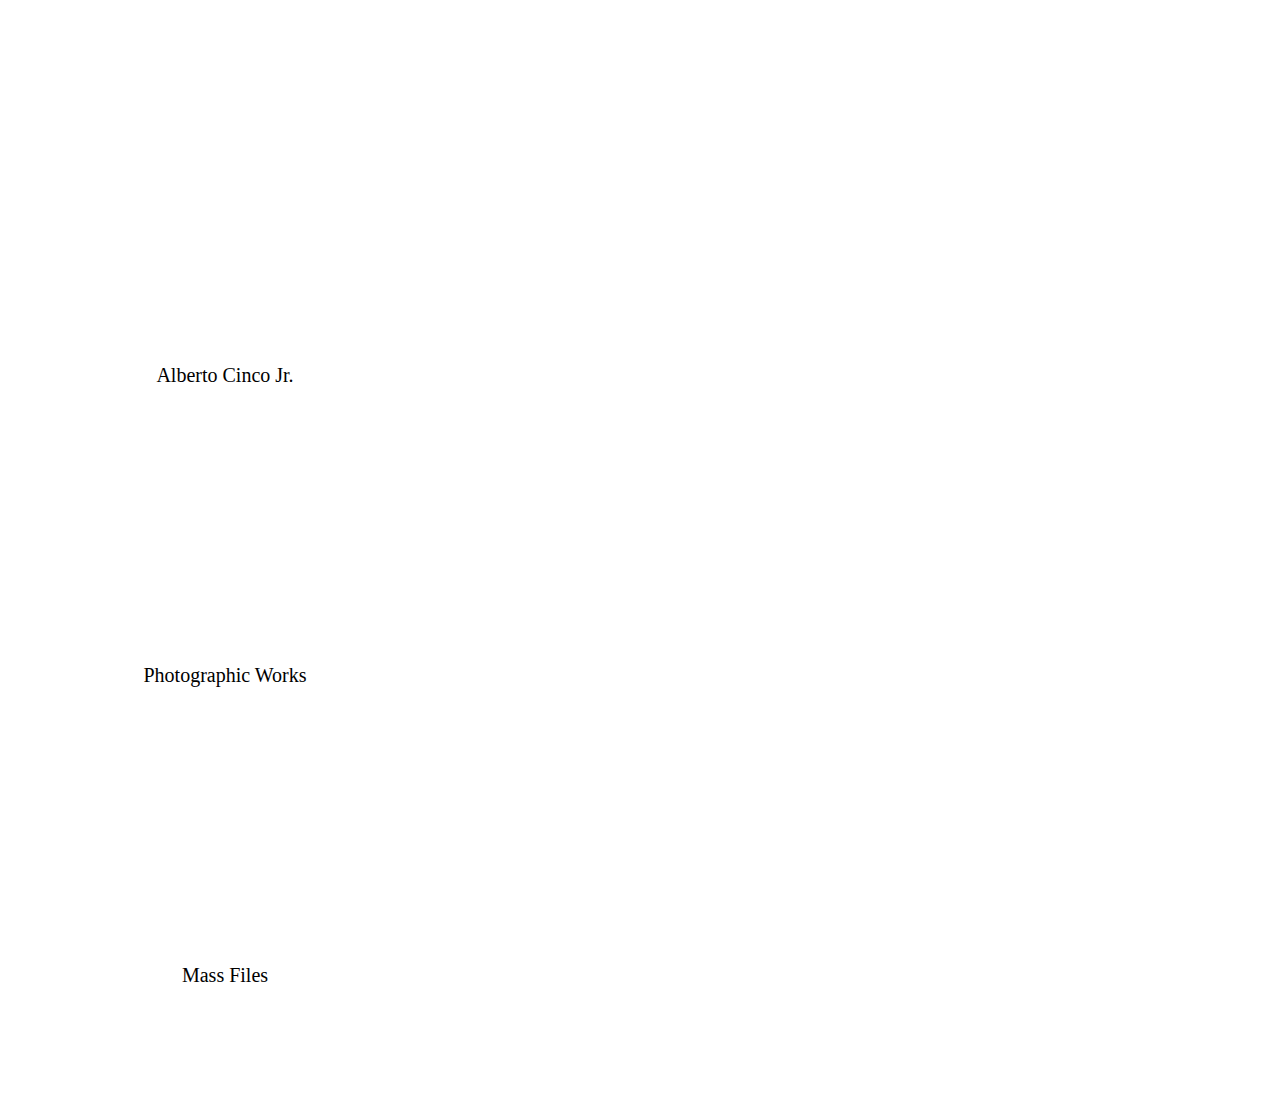
==== index.html @ 18010a96 "Add files via upload" ====
<!DOCTYPE html>
<html lang="ko">
	<head>
		<title>디자인 분석 웹페이지</title>
		<meta charset="UTF-8">
		<mate name="viewport" content="width=device-width,initial-scale=1.0">
		<mate name="keywords" content="디자인,분석">
		<meta name="description" content="디자인을 분석하는 웹페이지입니다.">
		<link rel="stylesheet" href="style.css">
	</head>
	<body>
		<div class="container">
		<header>
			<h1>디자인 웹사이트</h1>
				<ul>
					<a href="website2.html"><li>Home</li></a>
					<a href="web1.html"><li>Web1</li></a>
					<a href="web2.html"><li>Web2</li></a>
					<a href="web3.html"><li>Web3</li></a>
				</ul>
		</header>
		<nav>
			<ul>
				<a href="https://albertocinco.com/"><li class="c1">Alberto Cinco Jr.</li></a>
				<a href="http://photographic-works.studiospehr.com/"><li class="c2">Photographic Works</li></a>
				<a href="https://massfiles.net/"><li class="c3">Mass Files</li></a>
			</ul>
		<article>
			<h2>웹사이트</h2>
		</article>
			
	</body>

</html>
---- style.css ----
*{
	padding: 0;
	margin: 0;
}
.container{
	max-width: 700px;
	margin: auto;
	box-sizing: border-box;
	height: 100vh;
	display: flex;
	flex-direction: column;
	align-items: center;
}
header{
	display: flex;
	justify-content: space-between;
	width: 100%;
	align-items: center;
	padding: 20px;
}

header>ul{
	display: flex;
}
header>ul>a{
	list-style-type: none;
	margin-left: 1.5rem;
	font-size: 20px;
	color: white;
}
a{
	text-decoration: none;
}
header>ul>a:first-child{
	border-bottom: 5px solid white;
}
header>ul>a:hover{
	border-bottom: 5px solid white;
}
h1,h2,p{
	color: white;
}
body{
	background-image: url("img/sky.jpg");
	background-repeat: no-repeat;
	background-attachment: fixed;
	background-position: center;
	background-size: 100vw auto;
}
img{
	padding: 25px;
}
h2{
	text-align: center;
	padding: 30px;
	font-size: 27px;
	letter-spacing: 5.5px;
}
h1{
	font-size: 35px;
}
section>p{
	line-height: 1.7;
	word-break: keep-all;
	text-align: center;
	letter-spacing: 0.8px;
	font-size: 17px;
	border: 1px solid white;
	padding: 16px;
}
article{
	padding: 10px;
	display: inline-flex;
}
footer{
	padding: 10px;
}
.c1{
	position: absolute;
	background-color: white;
	top: 250px;
	left: 100px;
	width: 350px;
	height: 350px;
	border-radius: 200px;	
	list-style-type: none;
	text-align: center;
	color: black;
	justify-content: center;
	align-items: center;
	display: flex;
	font-size: 20px;
}
.c2{
	position: absolute;
	background-color: white;
	top: 250px;
	left: 575px;
	width: 350px;
	height: 350px;
	border-radius: 200px;
	list-style-type: none;
	text-align: center;
	color: black;
	justify-content: center;
	align-items: center;
	display: flex;
	font-size: 20px;
}
.c3{
	position: absolute;
	background-color: white;
	top: 250px;
	left: 1050px;
	width: 350px;
	height: 350px;
	border-radius: 200px;
	list-style-type: none;
	text-align: center;
	color: black;
	justify-content: center;
	align-items: center;
	display: flex;
	font-size: 20px;
}

@media screen and (max-aspect-ratio: 4/3) {
	body{
		background-size: auto 100vh;
	}
}
@media screen and (max-width: 1300px) {
	.c1{
		position: absolute;
		background-color: white;
		top: 250px;
		left: 100px;
		width: 250px;
		height: 250px;
	}
	.c2{
		position: absolute;
		background-color: white;
		top: 550px;
		left: 100px;
		width: 250px;
		height: 250px;
	}
	.c3{
		position: absolute;
		background-color: white;
		top: 850px;
		left: 100px;
		width: 250px;
		height: 250px;
	}
	article{
		display: line-flex;
		flex-direction: column;
	}
	img{
		width: 400px;
		height:250px;
	}
	section>p{
		font-size: 13px;
	}
	header{
		flex-direction: column;
	}
}
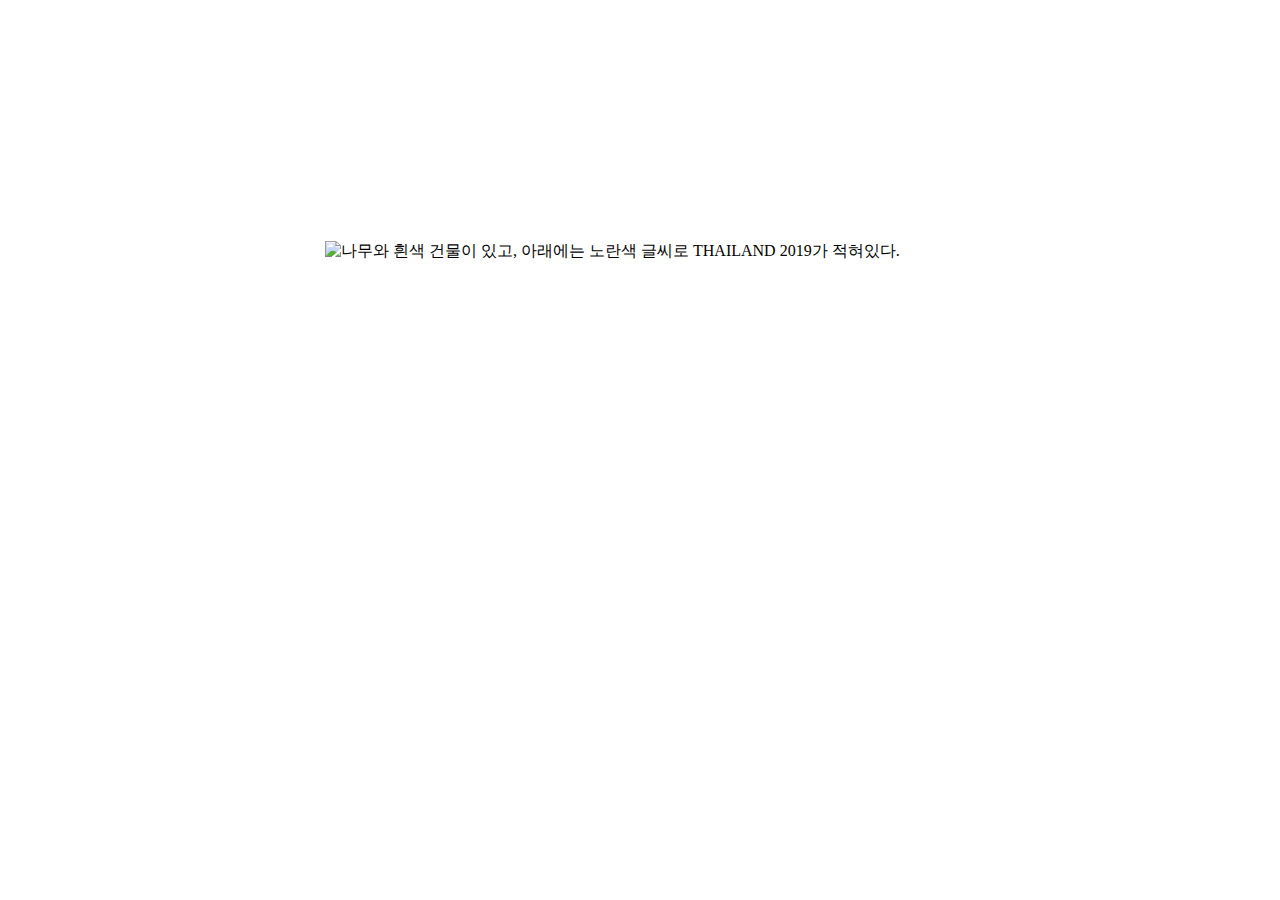
==== commit 7d3ea87f: "Add files via upload" ====
--- a/index.html
+++ b/index.html
@@ -1,7 +1,7 @@
 <!DOCTYPE html>
 <html lang="ko">
 	<head>
-		<title>디자인 분석 웹페이지</title>
+		<title>웹페이지1</title>
 		<meta charset="UTF-8">
 		<mate name="viewport" content="width=device-width,initial-scale=1.0">
 		<mate name="keywords" content="디자인,분석">
@@ -14,21 +14,18 @@
 			<h1>디자인 웹사이트</h1>
 				<ul>
 					<a href="website2.html"><li>Home</li></a>
-					<a href="web1.html"><li>Web1</li></a>
-					<a href="web2.html"><li>Web2</li></a>
-					<a href="web3.html"><li>Web3</li></a>
+					<a href="index.html"><li class="w1">Web1</li></a>
+					<a href="web2.html"><li class="w2">Web2</li></a>
+					<a href="web3.html"><li class="w3">Web3</li></a>
 				</ul>
 		</header>
-		<nav>
-			<ul>
-				<a href="https://albertocinco.com/"><li class="c1">Alberto Cinco Jr.</li></a>
-				<a href="http://photographic-works.studiospehr.com/"><li class="c2">Photographic Works</li></a>
-				<a href="https://massfiles.net/"><li class="c3">Mass Files</li></a>
-			</ul>
+
 		<article>
-			<h2>웹사이트</h2>
+			<section>
+				<h2>Alberto Cinco Jr.</h2>
+				<img src="img/web1.png" alt=" 나무와 흰색 건물이 있고, 아래에는 노란색 글씨로 THAILAND 2019가 적혀있다. " width="800px" height="500px">
+				<p>여행에서 찍은 사진을 통해 추억을 공유하는 웹사이트이다. 전체적으로 어두운 배경에 밝은 글씨로 대비를 주는 디자인이다. 대비 덕분에 글자가 눈에 잘 보여 더욱 편하게 웹사이트를 이용할 수 있다. 여행지에 따라 웹페이지의 구성과 디자인이 다르다. 태국 웹페이지는 사진을 누르면 찰칵 소리가 나면서 노란색 배경으로 바뀐다. 또한 여행을 연상시킬 수 있는 노래 목록이 있다. 내가 직접 여행을 하며 사진을 찍는 기분이 들었다. 반면 대만 웹페이지는 세로로 내리며 천천히 사진을 감상할 수 있다. 또한 모바일로 접속을 하면 모든 화면이 세로로 긴 형식이다. 위 아래로 쉽게 넘기며 볼 수 있다.</p>
+			</section>
 		</article>
-			
 	</body>
-
 </html>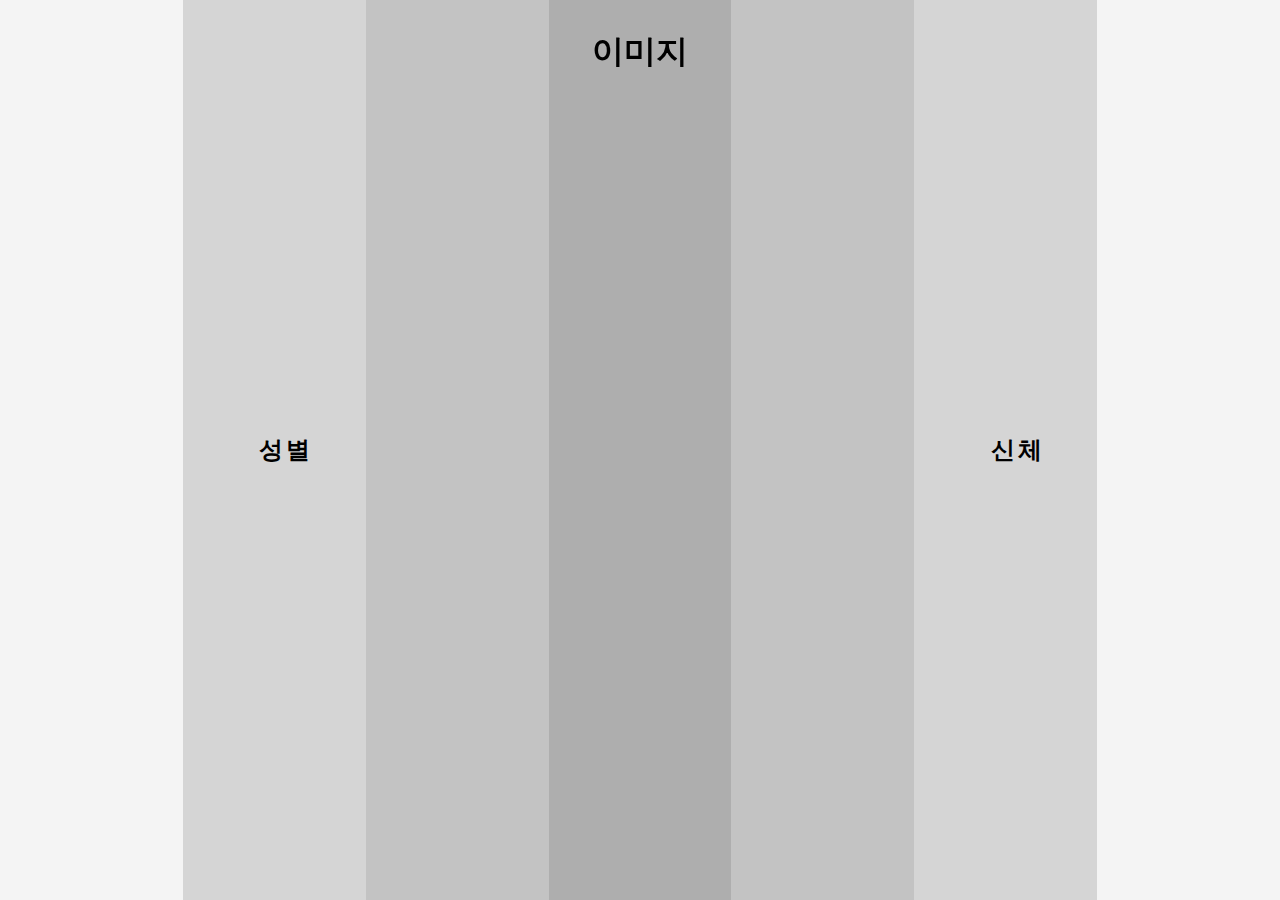
==== commit 93a8b536: "Add files via upload" ====
--- a/index.html
+++ b/index.html
@@ -1,31 +1,36 @@
 <!DOCTYPE html>
 <html lang="ko">
 	<head>
-		<title>웹페이지1</title>
+		<title></title>
 		<meta charset="UTF-8">
 		<mate name="viewport" content="width=device-width,initial-scale=1.0">
-		<mate name="keywords" content="디자인,분석">
-		<meta name="description" content="디자인을 분석하는 웹페이지입니다.">
+		<mate name="keywords" content="신체,성별,이미지">
+		<meta name="description" content="이미지 분석 웹페이지">
 		<link rel="stylesheet" href="style.css">
 	</head>
 	<body>
-		<div class="container">
 		<header>
-			<h1>디자인 웹사이트</h1>
-				<ul>
-					<a href="website2.html"><li>Home</li></a>
-					<a href="index.html"><li class="w1">Web1</li></a>
-					<a href="web2.html"><li class="w2">Web2</li></a>
-					<a href="web3.html"><li class="w3">Web3</li></a>
-				</ul>
+			<h1>이미지</h1>
 		</header>
 
 		<article>
-			<section>
-				<h2>Alberto Cinco Jr.</h2>
-				<img src="img/web1.png" alt=" 나무와 흰색 건물이 있고, 아래에는 노란색 글씨로 THAILAND 2019가 적혀있다. " width="800px" height="500px">
-				<p>여행에서 찍은 사진을 통해 추억을 공유하는 웹사이트이다. 전체적으로 어두운 배경에 밝은 글씨로 대비를 주는 디자인이다. 대비 덕분에 글자가 눈에 잘 보여 더욱 편하게 웹사이트를 이용할 수 있다. 여행지에 따라 웹페이지의 구성과 디자인이 다르다. 태국 웹페이지는 사진을 누르면 찰칵 소리가 나면서 노란색 배경으로 바뀐다. 또한 여행을 연상시킬 수 있는 노래 목록이 있다. 내가 직접 여행을 하며 사진을 찍는 기분이 들었다. 반면 대만 웹페이지는 세로로 내리며 천천히 사진을 감상할 수 있다. 또한 모바일로 접속을 하면 모든 화면이 세로로 긴 형식이다. 위 아래로 쉽게 넘기며 볼 수 있다.</p>
+			<section class="s1">
+			</section>
+			<section class="s6">
+				<a href="index1.html"><h2>성별</h2></a>
+			</section>
+			<section  class="s2">
+			</section>
+			<section class="s3">
+			</section>
+			<section  class="s4">
+			</section>
+			<section class="s7">
+				<a href="index2.html"><h2>신체</h2></a>
+			</section>
+			<section class="s5">
 			</section>
 		</article>
+
 	</body>
 </html>--- a/style.css
+++ b/style.css
@@ -1,171 +1,90 @@
 *{
+	margin: 0;
 	padding: 0;
-	margin: 0;
+	box-sizing: border-box;
 }
-.container{
-	max-width: 700px;
-	margin: auto;
-	box-sizing: border-box;
-	height: 100vh;
-	display: flex;
-	flex-direction: column;
-	align-items: center;
+body{
+	background-color: #F4F4F4;
 }
-header{
-	display: flex;
-	justify-content: space-between;
-	width: 100%;
-	align-items: center;
-	padding: 20px;
-}
-
-header>ul{
-	display: flex;
-}
-header>ul>a{
+a{
 	list-style-type: none;
 	margin-left: 1.5rem;
-	font-size: 20px;
-	color: white;
+	color: black;
 }
 a{
 	text-decoration: none;
 }
-header>ul>a:first-child{
-	border-bottom: 5px solid white;
-}
-header>ul>a:hover{
-	border-bottom: 5px solid white;
-}
-h1,h2,p{
+a:hover{
+	font-weight: bold;
 	color: white;
 }
-body{
-	background-image: url("img/sky.jpg");
-	background-repeat: no-repeat;
-	background-attachment: fixed;
-	background-position: center;
-	background-size: 100vw auto;
+.dv1{
+	width: 350px; 
+    height: 150px;
+    background-color: darkgray;
+    margin: 1px 55px 5px 1px;
+    padding: 1px 5px 5px 1px;
+    text-align: center;
+    position: absolute;
+	top: 300px;
+	left: 50%;
+	letter-spacing: 2px;
 }
-img{
-	padding: 25px;
+nav{
+	padding-top: 20px;
+}
+li{
+	list-style: none;
+	width: 50vw;
+	height: 60px;
+	font-size: 20px;
+	text-align: center;
+}
+ul{
+	display: flex;
+}
+h1{
+	width: 100vw;
+	text-align: center;
+	padding: 30px;
 }
 h2{
 	text-align: center;
-	padding: 30px;
-	font-size: 27px;
-	letter-spacing: 5.5px;
-}
-h1{
-	font-size: 35px;
-}
-section>p{
-	line-height: 1.7;
-	word-break: keep-all;
-	text-align: center;
-	letter-spacing: 0.8px;
-	font-size: 17px;
-	border: 1px solid white;
-	padding: 16px;
+	letter-spacing: 3px;
 }
 article{
-	padding: 10px;
-	display: inline-flex;
+	display: flex;
 }
-footer{
-	padding: 10px;
-}
-.c1{
-	position: absolute;
-	background-color: white;
-	top: 250px;
-	left: 100px;
-	width: 350px;
-	height: 350px;
-	border-radius: 200px;	
-	list-style-type: none;
-	text-align: center;
-	color: black;
+
+section{
+	width: calc(100vw / 7);
+	height: 100vh;
+	display: flex;
 	justify-content: center;
 	align-items: center;
-	display: flex;
-	font-size: 20px;
 }
-.c2{
-	position: absolute;
-	background-color: white;
-	top: 250px;
-	left: 575px;
-	width: 350px;
-	height: 350px;
-	border-radius: 200px;
-	list-style-type: none;
-	text-align: center;
-	color: black;
-	justify-content: center;
-	align-items: center;
-	display: flex;
-	font-size: 20px;
+header{
+	position: fixed;
 }
-.c3{
-	position: absolute;
-	background-color: white;
-	top: 250px;
-	left: 1050px;
-	width: 350px;
-	height: 350px;
-	border-radius: 200px;
-	list-style-type: none;
-	text-align: center;
-	color: black;
-	justify-content: center;
-	align-items: center;
-	display: flex;
-	font-size: 20px;
+.s1{
+	background-color: ##F4F4F4;
+}
+.s2{
+	background-color: #C3C3C3;
+}
+.s3{
+	background-color: #AEAEAE;
+}
+.s4{
+	background-color: #C3C3C3;
+}
+.s5{
+	background-color: ##F4F4F4;
+}
+.s6{
+	background-color: #D5D5D5;
+}
+.s7{
+	background-color: #D5D5D5;
 }
 
-@media screen and (max-aspect-ratio: 4/3) {
-	body{
-		background-size: auto 100vh;
-	}
-}
-@media screen and (max-width: 1300px) {
-	.c1{
-		position: absolute;
-		background-color: white;
-		top: 250px;
-		left: 100px;
-		width: 250px;
-		height: 250px;
-	}
-	.c2{
-		position: absolute;
-		background-color: white;
-		top: 550px;
-		left: 100px;
-		width: 250px;
-		height: 250px;
-	}
-	.c3{
-		position: absolute;
-		background-color: white;
-		top: 850px;
-		left: 100px;
-		width: 250px;
-		height: 250px;
-	}
-	article{
-		display: line-flex;
-		flex-direction: column;
-	}
-	img{
-		width: 400px;
-		height:250px;
-	}
-	section>p{
-		font-size: 13px;
-	}
-	header{
-		flex-direction: column;
-	}
-}
